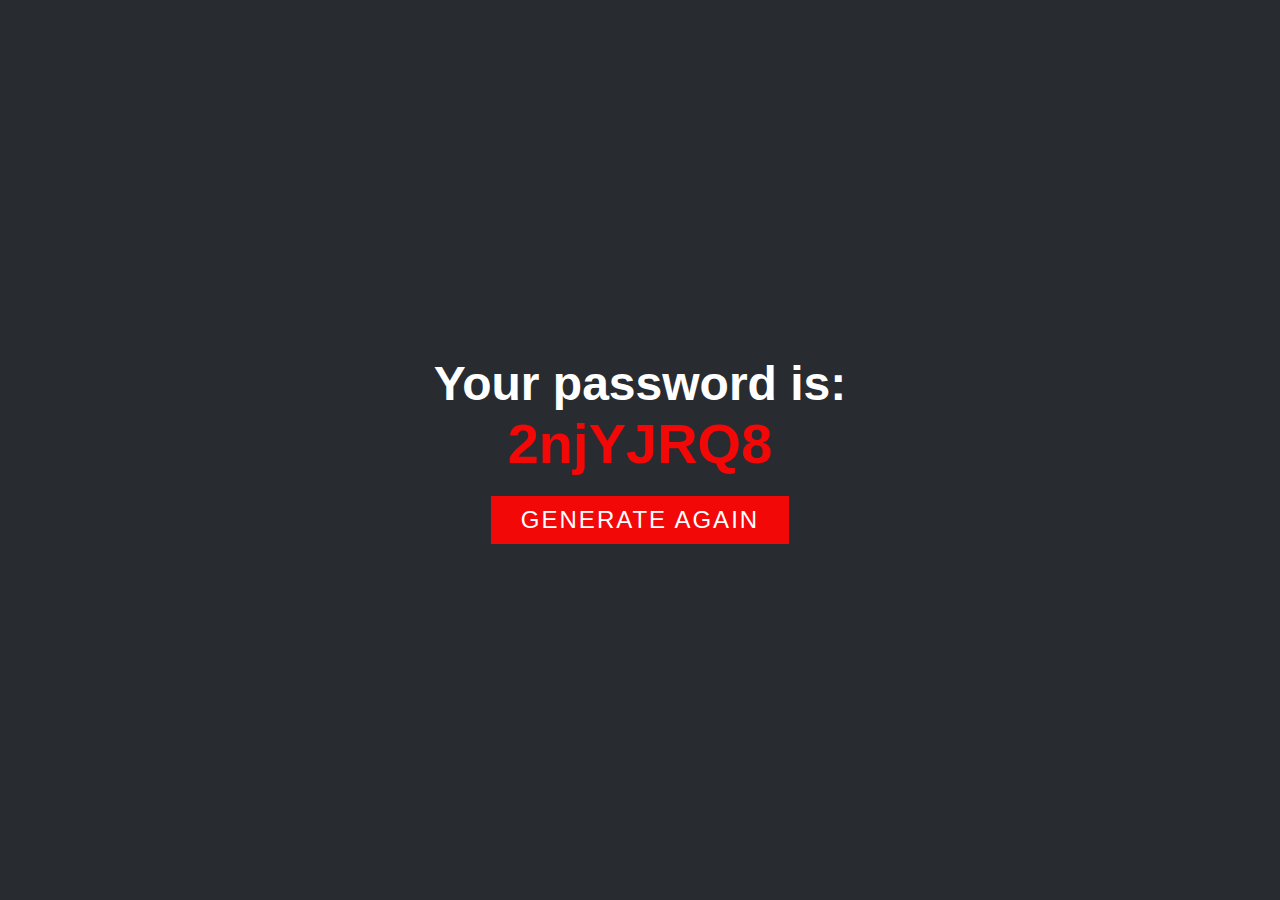
==== generated.html @ c00b7f80 "Add files via upload" ====
<!DOCTYPE html>
<html lang="en">
<head>
  <meta charset="UTF-8">
  <meta name="viewport" content="width=device-width, initial-scale=1.0">
  <title>Generated</title>
  <link href="style.css" rel="stylesheet" type="text/css" />
</head>
<body>
  <section class="banner" id="banner">
      <div class ="content">
          <h1>Your password is:</h1>
          <h2><script src="script.js"></script></h2>
          <a href="generated.html" class="btn">Generate Again</a>
      </div>
  </section>
</body>
</html>
---- style.css ----
@import url('https://fonts.googleapis.com/css2?family=Space+Mono&display=swap');

*{
  margin: 0;
  padding: 0;
  box-sizing: border-box;
  font-family: 'Poppins', sans-serif;
  scroll-behavior: smooth;
}

.banner{
  background-color: #282b30;
  position: relative;
  width: 100%;
  min-height: 100vh;
  display: flex;
  justify-content: center;
  align-items: center;
}

.banner .content
{
  max-width: 900px;
  text-align: center;
}

.banner .content h1
{
  font-size: 3em;
  color: #FFFFFF;
}

.banner .content h2
{
  font-size: 3.5em;
  color: #F30808;
}

.banner .content h3
{
  font-size: 1.5em;
  color: #FFFFFF;
}

.banner .content h3 strong
{
  font-size: 1.5em;
  color: #F30808;
}

.btn
{
  font-size: 1.5em;
  color: #fff;
  background: #F30808;
  display: inline-block;
  padding: 10px 30px;
  margin-top: 20px;
  text-transform: uppercase;
  text-decoration: none;
  letter-spacing: 2px;
  transition: 0.5s;
}

.btn:hover
{
  letter-spacing: 6px;
}
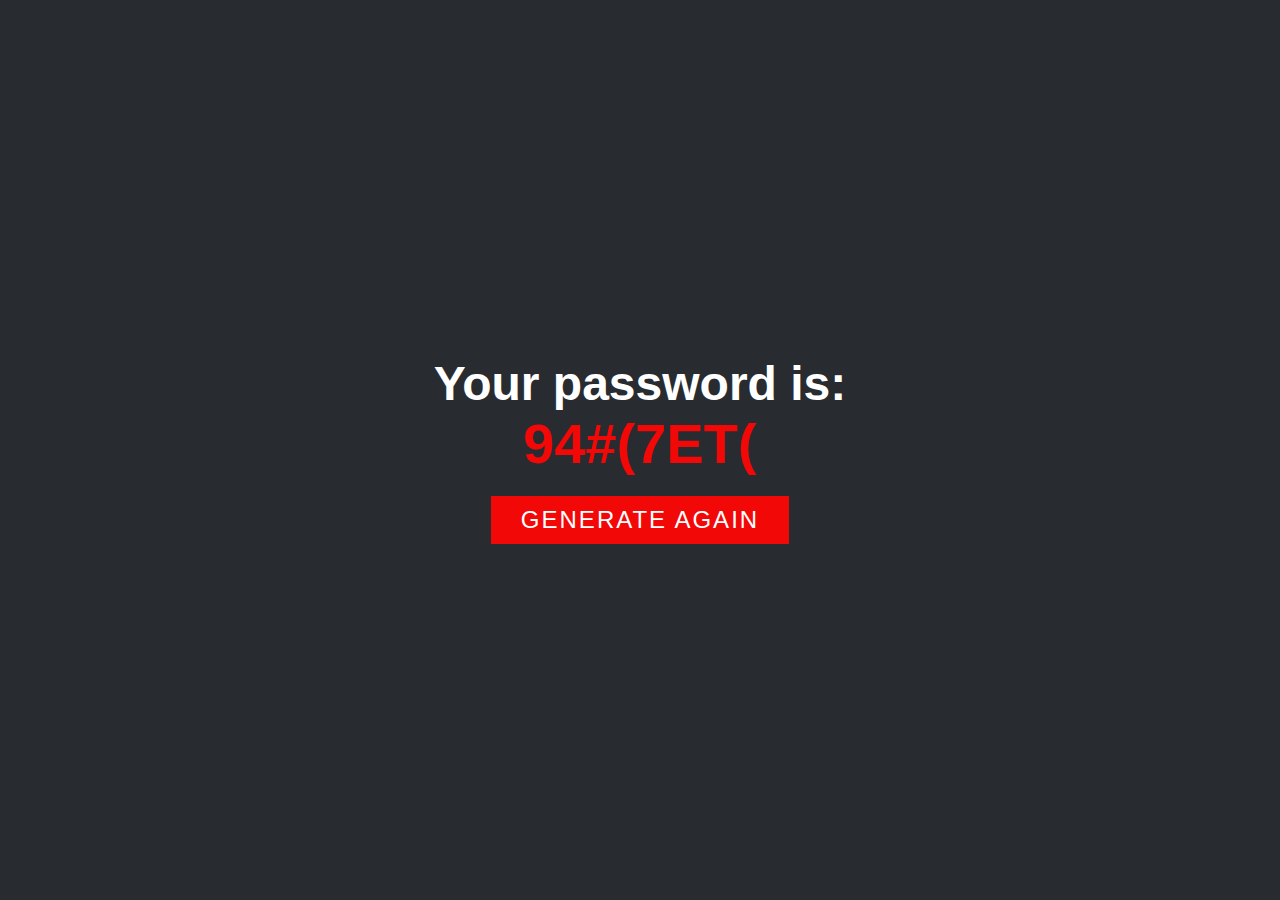
==== commit 792a3681: "Update generated.html" ====
--- a/generated.html
+++ b/generated.html
@@ -5,6 +5,7 @@
   <meta name="viewport" content="width=device-width, initial-scale=1.0">
   <title>Generated</title>
   <link href="style.css" rel="stylesheet" type="text/css" />
+  <link rel="shortcut icon" type="image/png" href="favicon.png">
 </head>
 <body>
   <section class="banner" id="banner">
@@ -15,4 +16,4 @@
       </div>
   </section>
 </body>
-</html>+</html>
--- a/style.css
+++ b/style.css
@@ -65,4 +65,19 @@
 .btn:hover
 {
   letter-spacing: 6px;
-}+}
+
+@media (max-width: 991px){
+
+  header, header.sticky
+  {
+    padding: 10px 20px;
+    background: #282b30
+  }
+
+  section 
+  {
+    padding: 20px;
+  }
+
+}
